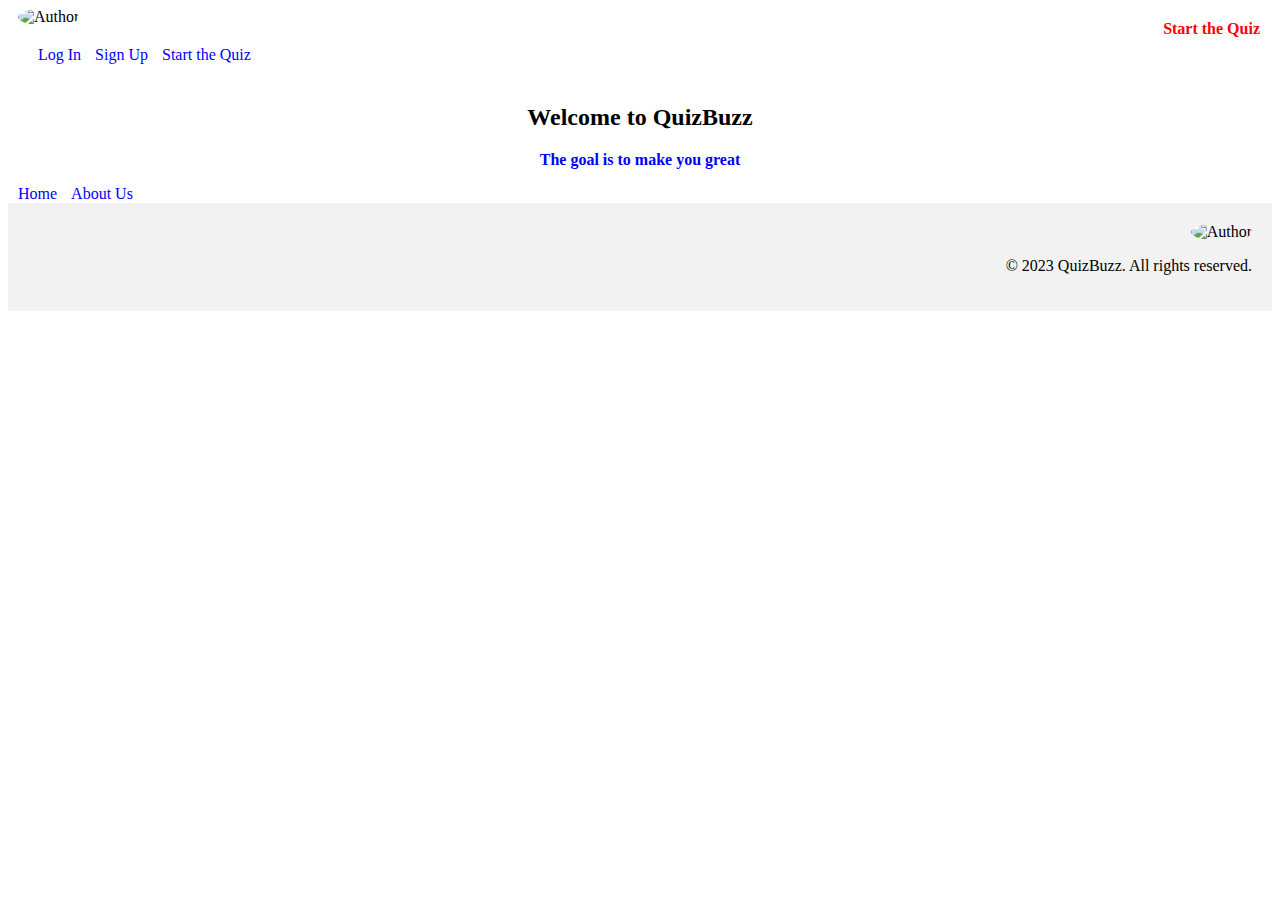
==== index.html @ fd614653 "task" ====
<!DOCTYPE html>
<html lang="en">
<head>
  <meta charset="UTF-8">
  <meta name="viewport" content="width=device-width, initial-scale=1.0">
  <meta name="description" content="Welcome to QuizBuzz. The goal is to make you great.">
  <link rel="stylesheet" type="text/css" href="styles.css">
  <script src="script.js"></script>
  <style>
    body {
      background-image: url(https://raw.githubusercontent.com/obash-cpu/obash-cpu/master/pictures/education-business-logo-template-branding-design-vector-education-center-text_53876-136247.avif);
      background-size: cover;
      background-position: center;
    }
  </style>
  <title>QuizBuzz - Landing Page</title>
</head>
<body>
  <img src="https://github.com/obash-cpu/obash-cpu/blob/master/pictures/bright-education-logo-2AJ06MD.jpg?raw=true" alt="Author" class="author-image">
  <header class="header-bar">
    <div class="header-links">
      <a href="login.html">Log In</a>
      <a href="signup.html">Sign Up</a>
      <a href="questions.html">Start the Quiz</a>
      <a href="questions.html" class="start-quiz">Start the Quiz</a>
    </div>
  </header>
  <div class="center-text">
    <h2>Welcome to QuizBuzz</h2>
    <p class="tagline">The goal is to make you great</p>
  </div>
  <div class="header-links">
    <a href="index.html">Home</a>
    <a href="about.html">About Us</a>
  </div>
  <footer>
    <div class="footer-content">
	    <img src="https://github.com/obash-cpu/obash-cpu/blob/master/pictures/IMG_20211130_175202_941.jpg?raw=true" alt="Author" class="author-image">
      <p>&copy; 2023 QuizBuzz. All rights reserved.</p>
    </div>
  </footer>
</body>
</html>
---- styles.css ----
.header-bar {
    background-color: white;
    color: white;
    padding: 20px;
    text-align: center;
    display: flex;
    justify-content: space-between;
    align-items: center;
  }
  
  .header-links a {
    color: blue;
    margin-left: 10px;
    text-decoration: none;
  }

  a.start-quiz {
  color: red;
  text-decoration: none;
  font-weight: bold;
  position: absolute;
  top: 20px;
  right: 20px;
}

a.start-quiz:hover {
  text-decoration: underline;
}

a.contact-us {
  color: blue;
  text-decoration: none;
  font-weight: bold;
  position: absolute;
  bottom: 20px;
  left: 20px;
}

a.contact-us:hover {
  text-decoration: underline;
}

  .content {
    background-image: url(https://github.com/obash-cpu/obash-cpu/blob/master/pictures/bright-education-logo-2AJ06MD.jpg?raw=true);
    background-size: contain;
    background-position: center;
    background-repeat: no-repeat;
    padding: 50px;
  }
  
  .side-links {
    position: absolute;
    left: 10px;
    top: 100px;
  }
  
  .center-text {
    text-align: center;
  }
  
  .tagline {
    color: blue;
    font-weight: bold;
  }
  
  footer {
    background-color: #f2f2f2;
    padding: 20px;
    text-align: right;
  }
  
  .author-image {
    width: 100px;
    height: 100px;
    border-radius: 50%;
    margin-left: 10px;
  }
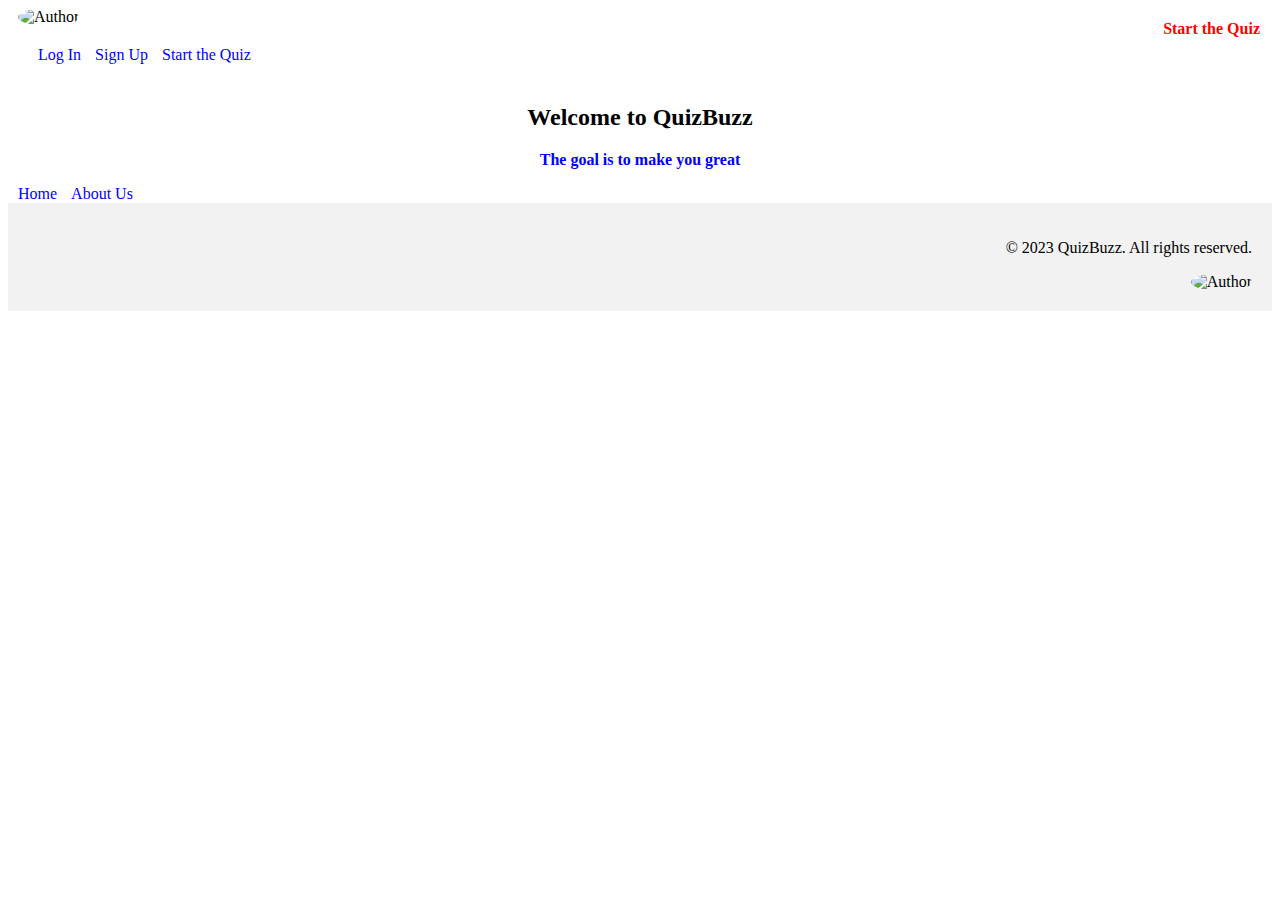
==== commit e475cbe9: "task" ====
--- a/index.html
+++ b/index.html
@@ -6,38 +6,44 @@
   <meta name="description" content="Welcome to QuizBuzz. The goal is to make you great.">
   <link rel="stylesheet" type="text/css" href="styles.css">
   <script src="script.js"></script>
-  <style>
-    body {
-      background-image: url(https://raw.githubusercontent.com/obash-cpu/obash-cpu/master/pictures/education-business-logo-template-branding-design-vector-education-center-text_53876-136247.avif);
+  <title>QuizBuzz - Landing Page</title>
+   <style>
+    .content {
+      background-image: url(https://github.com/obash-cpu/obash-cpu/blob/master/pictures/bright-education-logo-2AJ06MD.jpg?raw=true);
       background-size: cover;
       background-position: center;
+      background-repeat: no-repeat;
+      padding-top: 100px;
+      padding-bottom: 100px;
     }
   </style>
-  <title>QuizBuzz - Landing Page</title>
 </head>
 <body>
-  <img src="https://github.com/obash-cpu/obash-cpu/blob/master/pictures/bright-education-logo-2AJ06MD.jpg?raw=true" alt="Author" class="author-image">
-  <header class="header-bar">
+  <div class="background-image">
+    <img src="https://raw.githubusercontent.com/obash-cpu/obash-cpu/master/pictures/education-business-logo-template-branding-design-vector-education-center-text_53876-136247.avif" alt="Author" class="author-image">
+    <header class="header-bar">
+      <div class="header-links">
+        <a href="login.html">Log In</a>
+        <a href="signup.html">Sign Up</a>
+        <a href="questions.html">Start the Quiz</a>
+        <a href="questions.html" class="start-quiz">Start the Quiz</a>
+      </div>
+    </header>
+    <div class="center-text">
+      <h2>Welcome to QuizBuzz</h2>
+      <p class="tagline">The goal is to make you great</p>
+    </div>
     <div class="header-links">
-      <a href="login.html">Log In</a>
-      <a href="signup.html">Sign Up</a>
-      <a href="questions.html">Start the Quiz</a>
-      <a href="questions.html" class="start-quiz">Start the Quiz</a>
+      <a href="index.html">Home</a>
+      <a href="about.html">About Us</a>
     </div>
-  </header>
-  <div class="center-text">
-    <h2>Welcome to QuizBuzz</h2>
-    <p class="tagline">The goal is to make you great</p>
+    <footer>
+      <div class="footer-content">
+        <p>&copy; 2023 QuizBuzz. All rights reserved.</p>
+        <img src="https://github.com/obash-cpu/obash-cpu/blob/master/pictures/IMG_20211130_175202_941.jpg?raw=true" alt="Author" class="author-image">
+      </div>
+    </footer>
   </div>
-  <div class="header-links">
-    <a href="index.html">Home</a>
-    <a href="about.html">About Us</a>
-  </div>
-  <footer>
-    <div class="footer-content">
-	    <img src="https://github.com/obash-cpu/obash-cpu/blob/master/pictures/IMG_20211130_175202_941.jpg?raw=true" alt="Author" class="author-image">
-      <p>&copy; 2023 QuizBuzz. All rights reserved.</p>
-    </div>
-  </footer>
 </body>
 </html>
+
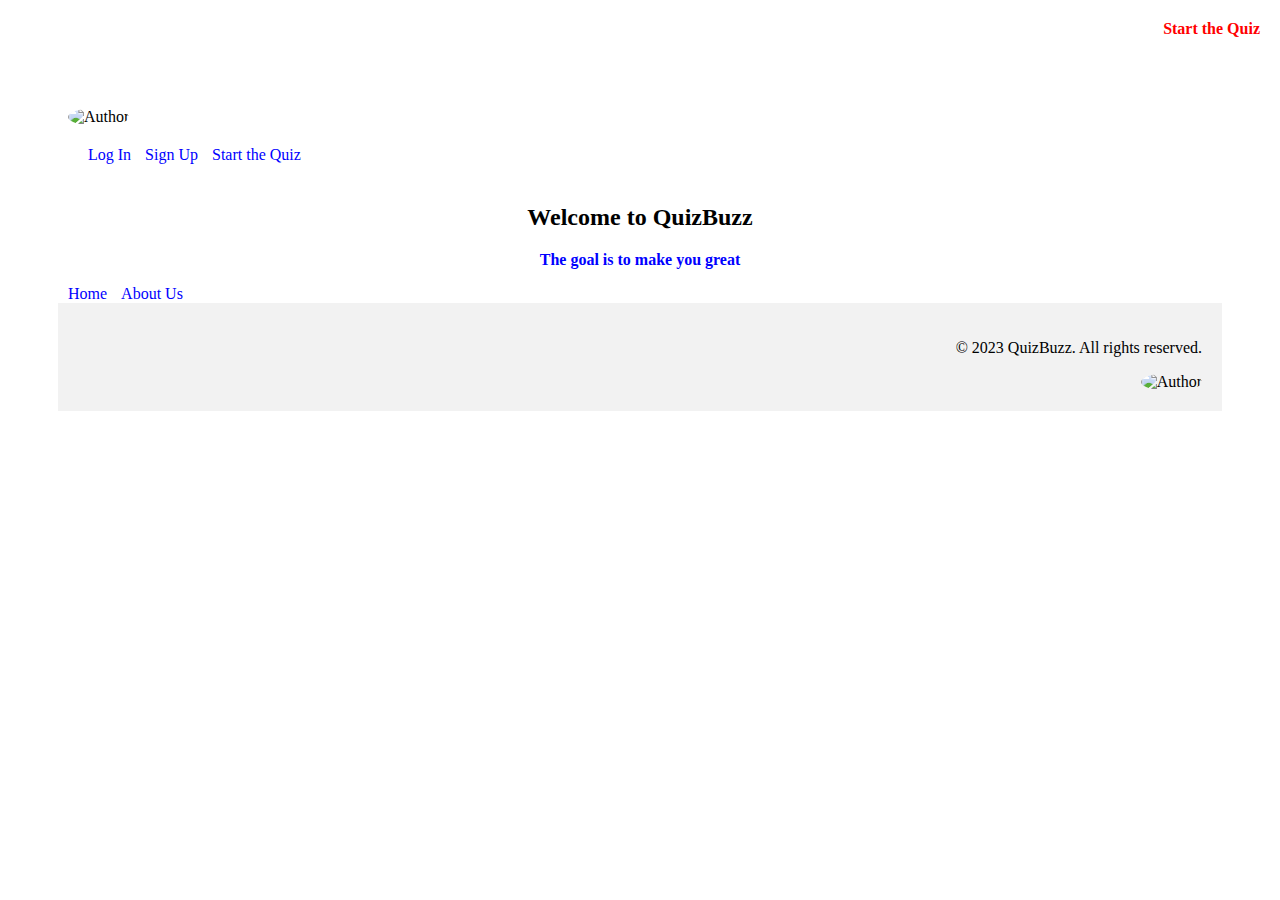
==== commit c43825df: "task" ====
--- a/index.html
+++ b/index.html
@@ -7,19 +7,21 @@
   <link rel="stylesheet" type="text/css" href="styles.css">
   <script src="script.js"></script>
   <title>QuizBuzz - Landing Page</title>
-   <style>
-    .content {
-      background-image: url(https://github.com/obash-cpu/obash-cpu/blob/master/pictures/bright-education-logo-2AJ06MD.jpg?raw=true);
+  <style>
+    body {
+      background-image: url("https://github.com/obash-cpu/obash-cpu/blob/master/pictures/bright-education-logo-2AJ06MD.jpg?raw=true");
       background-size: cover;
       background-position: center;
       background-repeat: no-repeat;
+    }
+    .content {
       padding-top: 100px;
       padding-bottom: 100px;
     }
   </style>
 </head>
 <body>
-  <div class="background-image">
+  <div class="content">
     <img src="https://raw.githubusercontent.com/obash-cpu/obash-cpu/master/pictures/education-business-logo-template-branding-design-vector-education-center-text_53876-136247.avif" alt="Author" class="author-image">
     <header class="header-bar">
       <div class="header-links">
@@ -46,4 +48,3 @@
   </div>
 </body>
 </html>
-
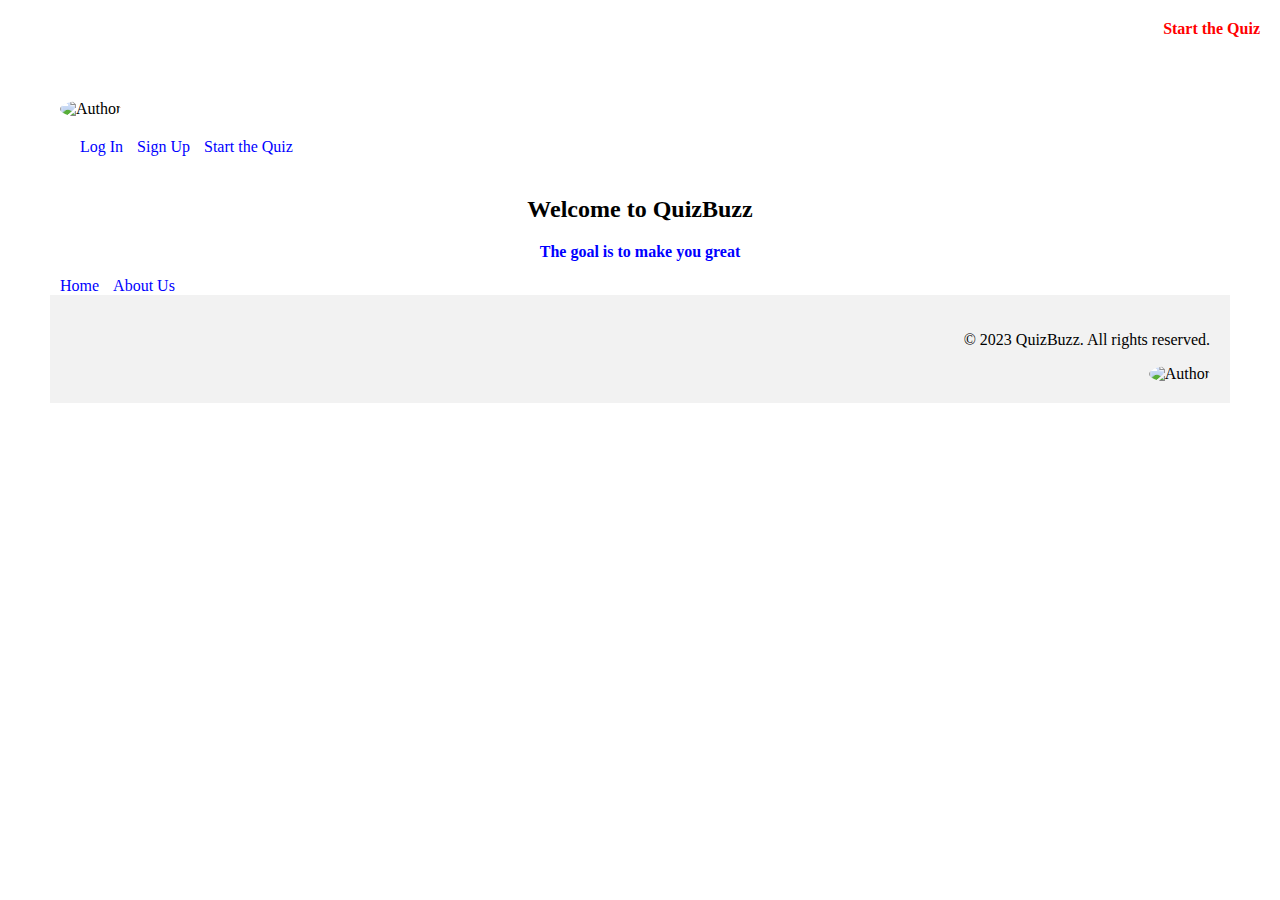
==== commit 86d71024: "task" ====
--- a/index.html
+++ b/index.html
@@ -9,14 +9,34 @@
   <title>QuizBuzz - Landing Page</title>
   <style>
     body {
+       margin: 0;
+      padding: 0;
+    }
+
+    .background-image {
+      position: relative;
+    }
+
+    .background-image::before {
+      content: "";
+      position: absolute;
+      top: 0;
+      right: 0;
+      bottom: 0;
+      left: 0;
       background-image: url("https://github.com/obash-cpu/obash-cpu/blob/master/pictures/bright-education-logo-2AJ06MD.jpg?raw=true");
       background-size: cover;
       background-position: center;
       background-repeat: no-repeat;
+      opacity: 0.6;
+      z-index: -1;
     }
+
     .content {
       padding-top: 100px;
       padding-bottom: 100px;
+      position: relative;
+      z-index: 1;
     }
   </style>
 </head>
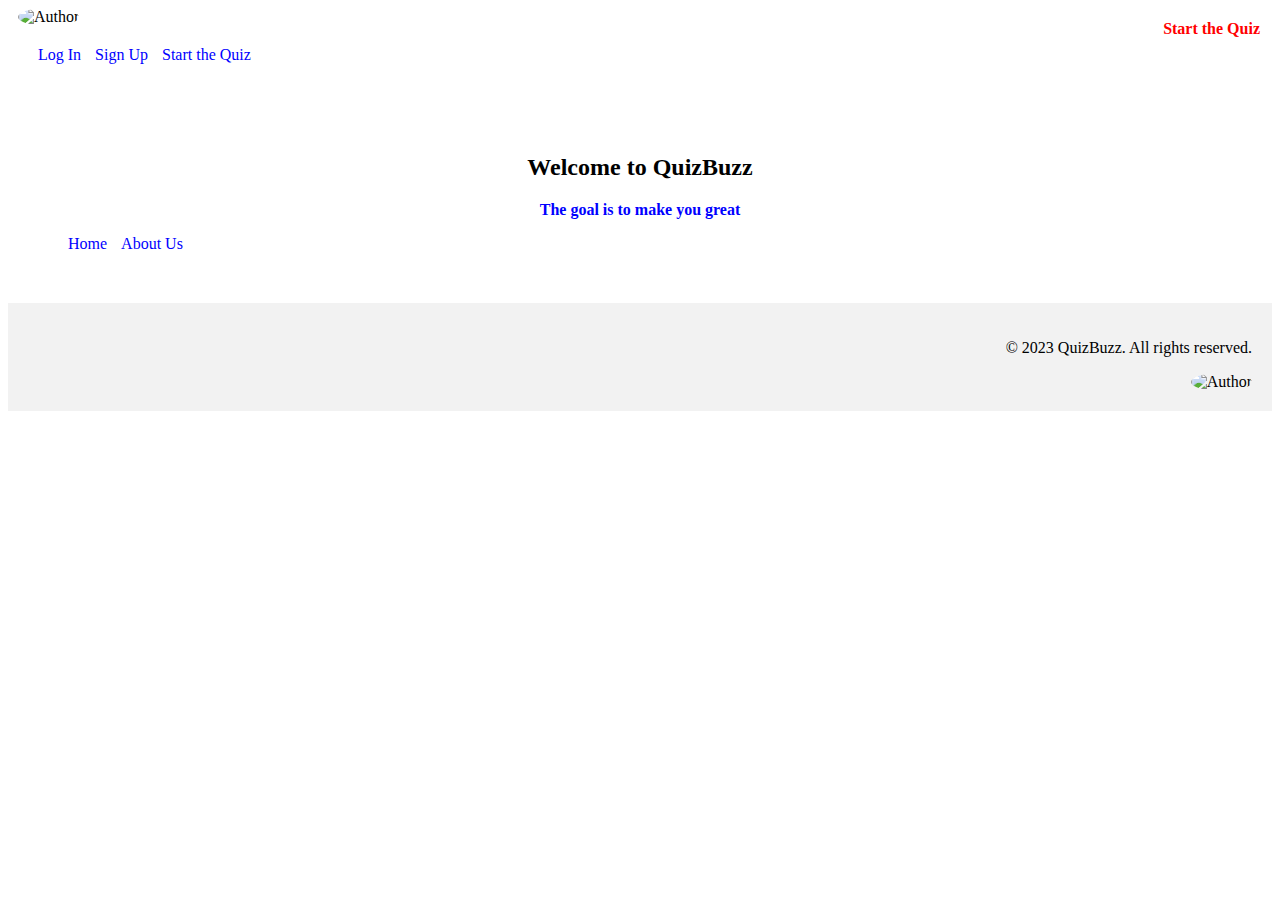
==== commit 8b5b3c00: "task" ====
--- a/index.html
+++ b/index.html
@@ -7,41 +7,9 @@
   <link rel="stylesheet" type="text/css" href="styles.css">
   <script src="script.js"></script>
   <title>QuizBuzz - Landing Page</title>
-  <style>
-    body {
-       margin: 0;
-      padding: 0;
-    }
-
-    .background-image {
-      position: relative;
-    }
-
-    .background-image::before {
-      content: "";
-      position: absolute;
-      top: 0;
-      right: 0;
-      bottom: 0;
-      left: 0;
-      background-image: url("https://github.com/obash-cpu/obash-cpu/blob/master/pictures/bright-education-logo-2AJ06MD.jpg?raw=true");
-      background-size: cover;
-      background-position: center;
-      background-repeat: no-repeat;
-      opacity: 0.6;
-      z-index: -1;
-    }
-
-    .content {
-      padding-top: 100px;
-      padding-bottom: 100px;
-      position: relative;
-      z-index: 1;
-    }
-  </style>
 </head>
 <body>
-  <div class="content">
+  <div class="background-image">
     <img src="https://raw.githubusercontent.com/obash-cpu/obash-cpu/master/pictures/education-business-logo-template-branding-design-vector-education-center-text_53876-136247.avif" alt="Author" class="author-image">
     <header class="header-bar">
       <div class="header-links">
@@ -51,13 +19,15 @@
         <a href="questions.html" class="start-quiz">Start the Quiz</a>
       </div>
     </header>
-    <div class="center-text">
-      <h2>Welcome to QuizBuzz</h2>
-      <p class="tagline">The goal is to make you great</p>
-    </div>
-    <div class="header-links">
-      <a href="index.html">Home</a>
-      <a href="about.html">About Us</a>
+    <div class="content">
+      <div class="center-text">
+        <h2>Welcome to QuizBuzz</h2>
+        <p class="tagline">The goal is to make you great</p>
+      </div>
+      <div class="header-links">
+        <a href="index.html">Home</a>
+        <a href="about.html">About Us</a>
+      </div>
     </div>
     <footer>
       <div class="footer-content">
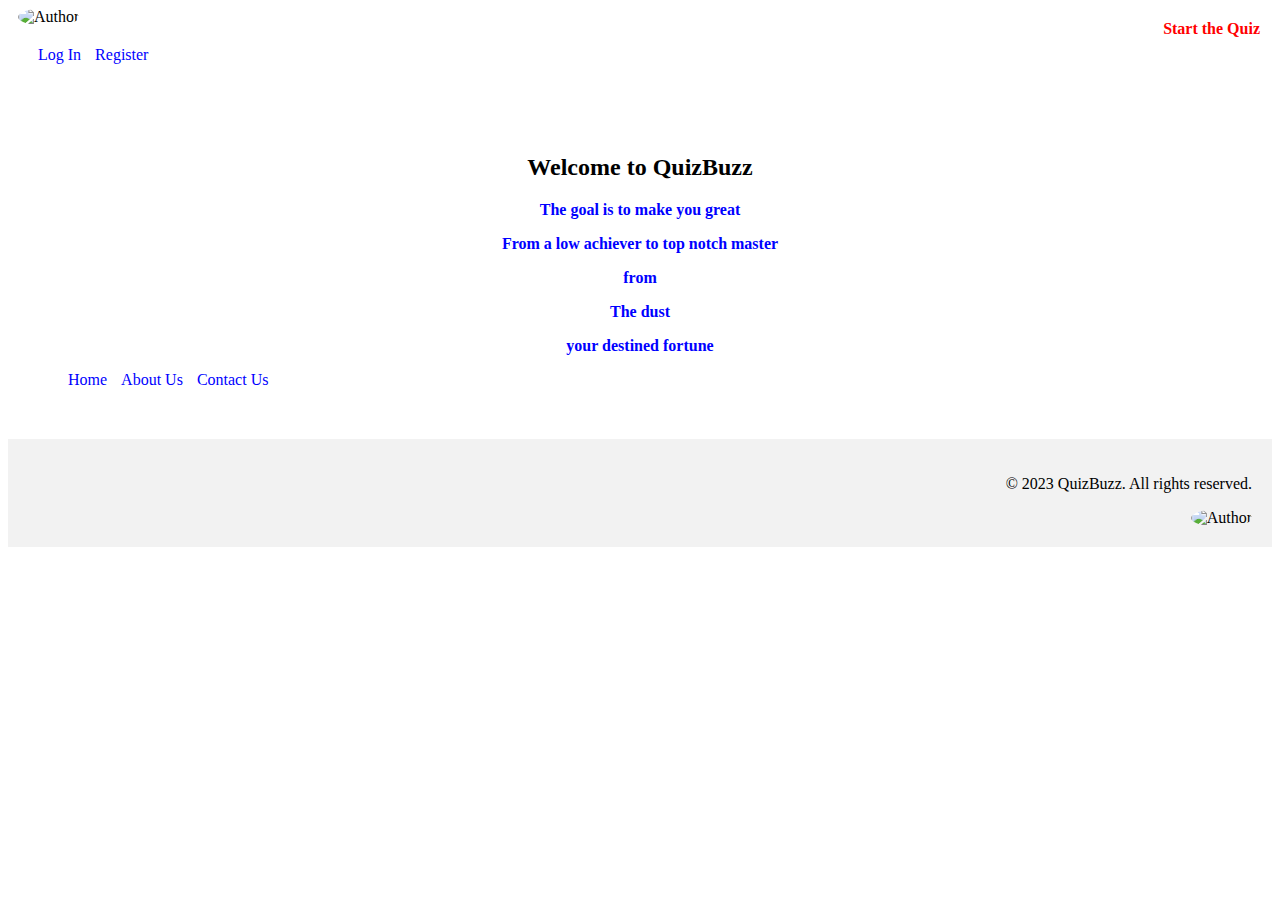
==== commit bad36dc6: "task" ====
--- a/index.html
+++ b/index.html
@@ -14,8 +14,7 @@
     <header class="header-bar">
       <div class="header-links">
         <a href="login.html">Log In</a>
-        <a href="signup.html">Sign Up</a>
-        <a href="questions.html">Start the Quiz</a>
+        <a href="signup.html">Register</a>
         <a href="questions.html" class="start-quiz">Start the Quiz</a>
       </div>
     </header>
@@ -23,10 +22,15 @@
       <div class="center-text">
         <h2>Welcome to QuizBuzz</h2>
         <p class="tagline">The goal is to make you great</p>
+        <p class="tagline">From a low achiever to top notch master</p>
+        <p class="tagline">from</p>
+        <p class="tagline">The dust</p>
+        <p class="tagline">your destined fortune</p>
       </div>
       <div class="header-links">
         <a href="index.html">Home</a>
         <a href="about.html">About Us</a>
+	<a href="contact.html">Contact Us</a>
       </div>
     </div>
     <footer>
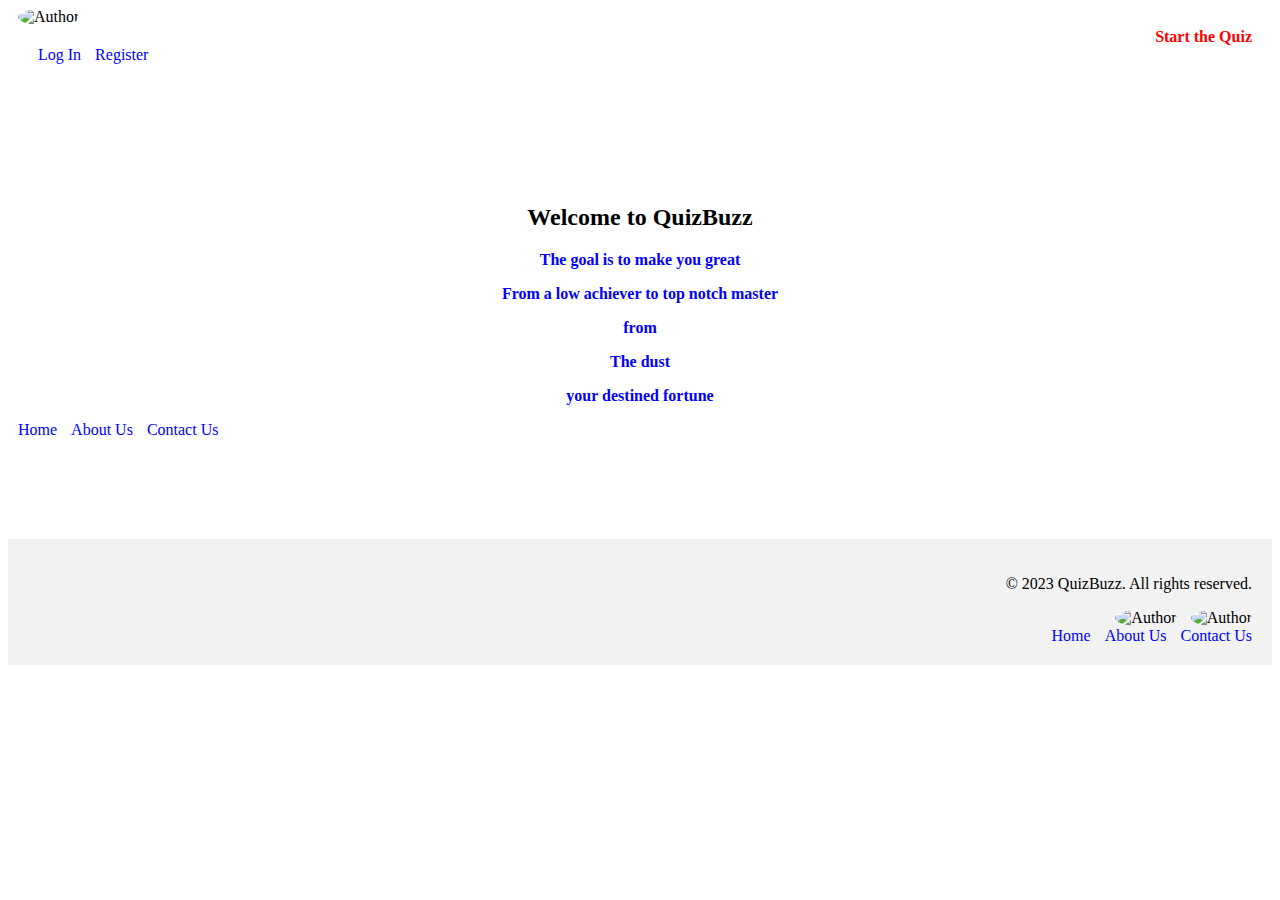
==== commit baa0c88e: "Update index.html" ====
--- a/index.html
+++ b/index.html
@@ -36,7 +36,14 @@
     <footer>
       <div class="footer-content">
         <p>&copy; 2023 QuizBuzz. All rights reserved.</p>
+	<img src="https://github.com/obash-cpu/obash-cpu/blob/master/pictures/robin.jpeg?raw=true" alt="Author" class="author-image">
         <img src="https://github.com/obash-cpu/obash-cpu/blob/master/pictures/IMG_20211130_175202_941.jpg?raw=true" alt="Author" class="author-image">
+	</div>
+       <div class="header-links">
+        <a href="index.html">Home</a>
+        <a href="about.html">About Us</a>
+	<a href="contact.html">Contact Us</a>
+      </div>
       </div>
     </footer>
   </div>
--- a/styles.css
+++ b/styles.css
@@ -40,12 +40,35 @@
   text-decoration: underline;
 }
 
-  .content {
-    background-image: url(https://github.com/obash-cpu/obash-cpu/blob/master/pictures/bright-education-logo-2AJ06MD.jpg?raw=true);
-    background-size: contain;
-    background-position: center;
-    background-repeat: no-repeat;
-    padding: 50px;
+  .body{
+	   margin: 0;
+      padding: 0;
+    }
+
+    .background-image {
+      position: relative;
+    }
+
+    .background-image::before {
+      content: "";
+      position: absolute;
+      top: 0;
+      right: 0;
+      bottom: 0;
+      left: 0;
+      background-image: url("https://github.com/obash-cpu/obash-cpu/blob/master/pictures/bright-education-logo-2AJ06MD.jpg?raw=true");
+      background-size: cover; /* Adjust this property as needed */
+      background-position: center;
+      background-repeat: no-repeat;
+      opacity: 0.6;
+      z-index: -1;
+    }
+
+    .content {
+      padding-top: 100px;
+      padding-bottom: 100px;
+      position: relative;
+      z-index: 1;
   }
   
   .side-links {
@@ -70,9 +93,14 @@
   }
   
   .author-image {
-    width: 100px;
-    height: 100px;
-    border-radius: 50%;
-    margin-left: 10px;
-  }
-  
+  max-width: 100px;
+  max-height: 100px;
+  border-radius: 50%;
+  margin-left: 10px;
+}
+.author-image {
+  max-width: 100px;
+  max-height: 100px;
+  border-radius: 50%;
+  margin-left: 10px;
+}
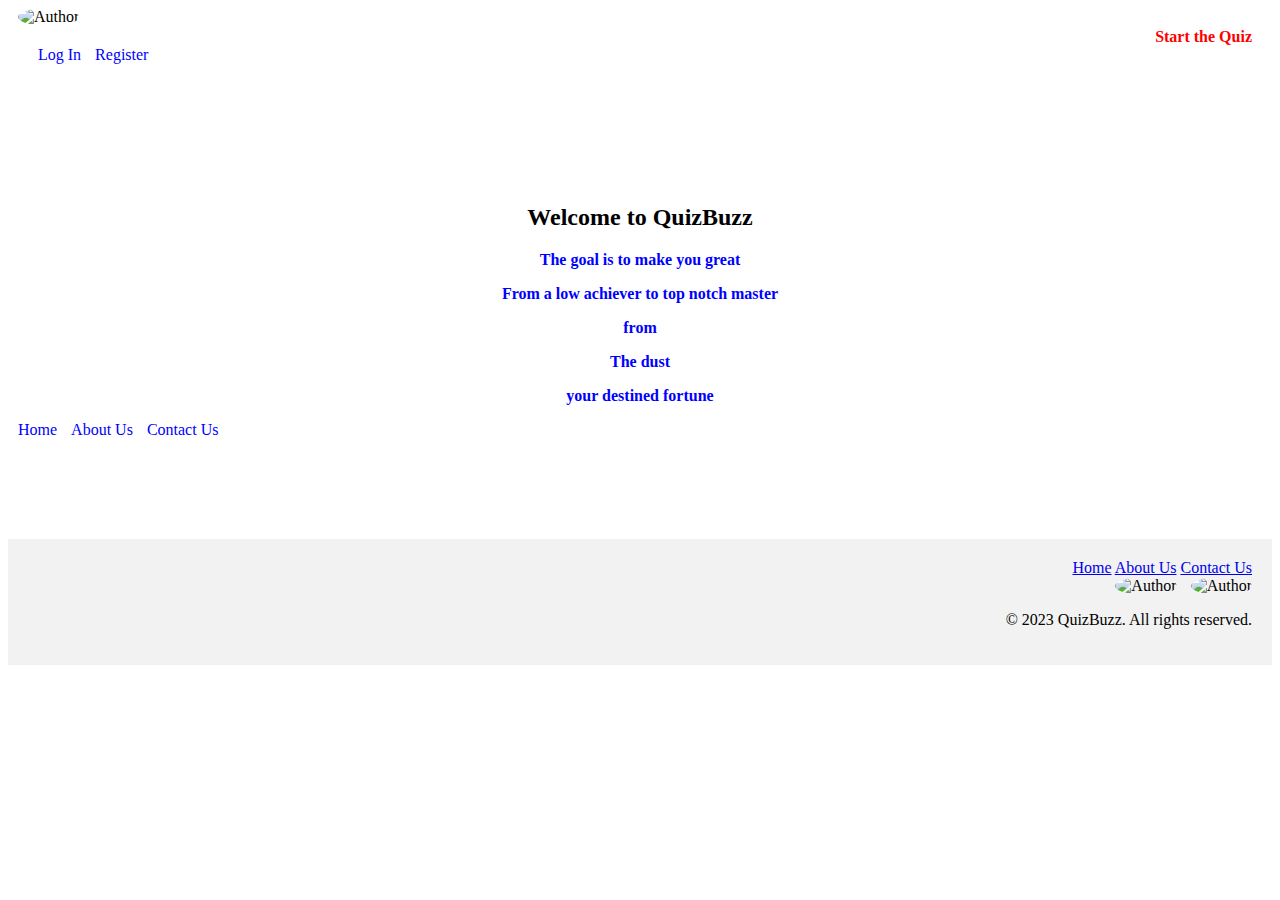
==== commit a2fd1824: "Update index.html" ====
--- a/index.html
+++ b/index.html
@@ -34,16 +34,15 @@
       </div>
     </div>
     <footer>
-      <div class="footer-content">
-        <p>&copy; 2023 QuizBuzz. All rights reserved.</p>
-	<img src="https://github.com/obash-cpu/obash-cpu/blob/master/pictures/robin.jpeg?raw=true" alt="Author" class="author-image">
-        <img src="https://github.com/obash-cpu/obash-cpu/blob/master/pictures/IMG_20211130_175202_941.jpg?raw=true" alt="Author" class="author-image">
-	</div>
-       <div class="header-links">
+      <div class="footer-left">
         <a href="index.html">Home</a>
         <a href="about.html">About Us</a>
-	<a href="contact.html">Contact Us</a>
+        <a href="contact.html">Contact Us</a>
       </div>
+      <div class="footer-right">
+        <img src="https://github.com/obash-cpu/obash-cpu/blob/master/pictures/robin.jpeg?raw=true" alt="Author" class="author-image">
+        <img src="https://github.com/obash-cpu/obash-cpu/blob/master/pictures/IMG_20211130_175202_941.jpg?raw=true" alt="Author" class="author-image">
+        <p>&copy; 2023 QuizBuzz. All rights reserved.</p>
       </div>
     </footer>
   </div>
